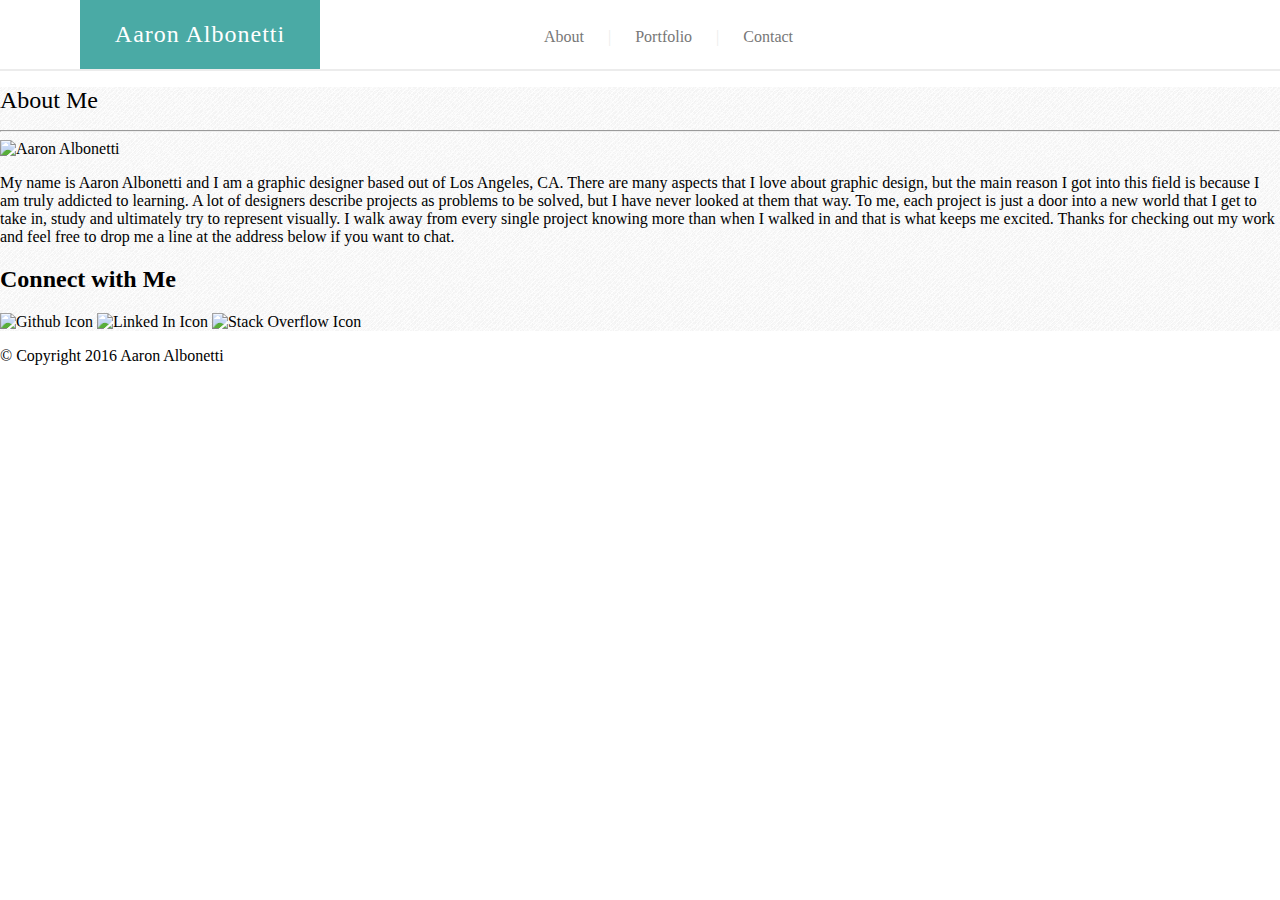
==== index.html @ 1297c606 "First Add" ====
<!DOCTYPE html>
	<html>
	<head>
		<title>My Porfolio</title>
		<link href="assets/css/reset.css" type="text/css" rel="stylesheet" />
		<link href="assets/css/style.css" type="text/css" rel="stylesheet" />
		<meta charset="UTF-8">
	</head>
	<body>

		<!-- Begin Header -->

		<header>
			<div id="site-name">
			<h1>Aaron Albonetti<h1>
			</div>
			<nav>
					<a href="about.html" >About</a>
					<a class="light">&#124;</a>
					<a href="portfolio.html">Portfolio</a>
					<a class="light">&#124;</a>
					<a href="contact.html">Contact</a>
			</nav>
		</header>

		<!-- End Header -->

		<!-- Begin Container -->

		<div id="container">

		<!-- Begin About Me Section -->

		<section id="about-me">
			<h1>About Me</h1>
			<hr>
				<img src="http://transit7.cargocollective.com/1/16/542893/9102425/aaron-webshot.jpg" alt="Aaron Albonetti" />
				<p>My name is Aaron Albonetti and I am a graphic designer based out of Los Angeles, CA. There are many aspects that I love about graphic design, but the main reason I got into this field is because I am truly addicted to learning. A lot of designers describe projects as problems to be solved, but I have never looked at them that way. To me, each project is just a door into a new world that I get to take in, study and ultimately try to represent visually. I walk away from every single project knowing more than when I walked in and that is what keeps me excited. Thanks for checking out my work and feel free to drop me a line at the address below if you want to chat.</p>
		</section>

		<!-- End About Me Section -->

		<!-- Begin Social Aside -->

		<aside id="social">
			<h2>Connect with Me</h2>
			<img src="https://cdn2.iconfinder.com/data/icons/micon-social-pack/512/github2-128.png" alt="Github Icon" />
			<img src="https://cdn0.iconfinder.com/data/icons/social-network-7/50/9-128.png" alt="Linked In Icon" />
			<img src="https://cdn0.iconfinder.com/data/icons/social-flat-rounded-rects/512/overflow-128.png" alt="Stack Overflow Icon" />
		</aside>

		<!-- End Social Aside -->

		</div>

		<!-- End Container -->

		<!-- Begin Footer -->

		<footer>
			<p>&copy; Copyright 2016 Aaron Albonetti</p>
		</footer>

		<!-- End Footer -->

	</body>
</html>
---- assets/css/style.css ----
* {
	box-sizing: border-box;
}

body {
	margin: 0;	
	padding: 0;
}

a {
	text-decoration: none;
}

header {
	background-color: #fff;
	border-bottom: 2px solid #ececec;
	margin: 0;
	padding: 0;
	width: 100%;
}

h1 {
	font-size: 24px;
	font-weight: normal;
}

#site-name {
  background-color: #4aaaa5;
  padding: 5px;
  font-family: 'Georgia', Times, Times New Roman, serif;
  letter-spacing: 1px;
  width: 240px;
  color: #fff;
  text-align: center;
  margin: 0 0 0 80px;
  display: inline-block;
}

nav {
	display: inline;
	margin: 0 0 0 200px;
}

nav a {
	margin-left: 20px;
	font-family: 'Georgia', Times, Times New Roman, serif;
	color: #777;
}

.light {
	color: #ececec;
}

#container {
	background-image: url(../images/debut-light.png);
}

#about-me img {
	width: 200px;
	height: auto;
}
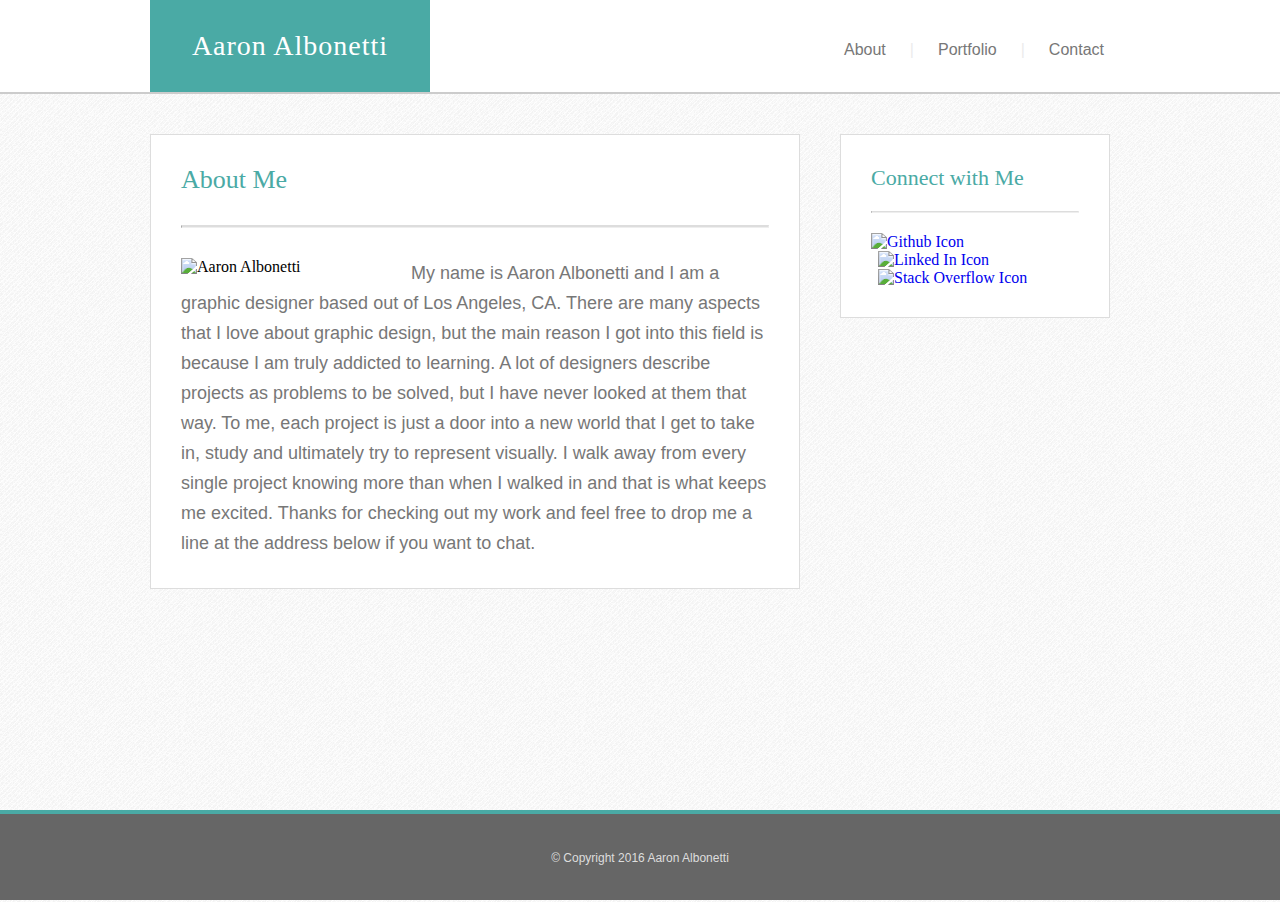
==== commit 15c1628d: "Completed Website" ====
--- a/index.html
+++ b/index.html
@@ -15,7 +15,7 @@
 			<h1>Aaron Albonetti<h1>
 			</div>
 			<nav>
-					<a href="about.html" >About</a>
+					<a href="index.html" >About</a>
 					<a class="light">&#124;</a>
 					<a href="portfolio.html">Portfolio</a>
 					<a class="light">&#124;</a>
@@ -25,15 +25,11 @@
 
 		<!-- End Header -->
 
-		<!-- Begin Container -->
-
-		<div id="container">
-
 		<!-- Begin About Me Section -->
 
 		<section id="about-me">
-			<h1>About Me</h1>
-			<hr>
+			<h2>About Me</h2>
+				<hr>
 				<img src="http://transit7.cargocollective.com/1/16/542893/9102425/aaron-webshot.jpg" alt="Aaron Albonetti" />
 				<p>My name is Aaron Albonetti and I am a graphic designer based out of Los Angeles, CA. There are many aspects that I love about graphic design, but the main reason I got into this field is because I am truly addicted to learning. A lot of designers describe projects as problems to be solved, but I have never looked at them that way. To me, each project is just a door into a new world that I get to take in, study and ultimately try to represent visually. I walk away from every single project knowing more than when I walked in and that is what keeps me excited. Thanks for checking out my work and feel free to drop me a line at the address below if you want to chat.</p>
 		</section>
@@ -43,17 +39,14 @@
 		<!-- Begin Social Aside -->
 
 		<aside id="social">
-			<h2>Connect with Me</h2>
-			<img src="https://cdn2.iconfinder.com/data/icons/micon-social-pack/512/github2-128.png" alt="Github Icon" />
-			<img src="https://cdn0.iconfinder.com/data/icons/social-network-7/50/9-128.png" alt="Linked In Icon" />
-			<img src="https://cdn0.iconfinder.com/data/icons/social-flat-rounded-rects/512/overflow-128.png" alt="Stack Overflow Icon" />
+			<h3>Connect with Me</h3>
+			<hr>
+			<a href="https://github.com/ajalbonetti" target="_blank"><img src="https://cdn2.iconfinder.com/data/icons/micon-social-pack/512/github2-128.png" alt="Github Icon" /></a>
+			<a href="https://www.linkedin.com/in/aaron-albonetti-5ab97075" target="_blank"><img class="margin-left" src="https://cdn0.iconfinder.com/data/icons/social-network-7/50/9-128.png" alt="Linked In Icon" /></a>
+			<a href="http://stackoverflow.com/users/6492005/aarona" target="_blank"><img class="margin-left" src="https://cdn0.iconfinder.com/data/icons/social-flat-rounded-rects/512/overflow-128.png" alt="Stack Overflow Icon" /></a>
 		</aside>
 
 		<!-- End Social Aside -->
-
-		</div>
-
-		<!-- End Container -->
 
 		<!-- Begin Footer -->
 
--- a/assets/css/style.css
+++ b/assets/css/style.css
@@ -2,60 +2,256 @@
 	box-sizing: border-box;
 }
 
+html {
+	position: relative;
+	min-height: 100%;
+}
+
 body {
-	margin: 0;	
-	padding: 0;
+	margin: 0 0 100px 0;	
+	padding: 0;
+	background-image: url("../images/debut-light.png");
 }
 
 a {
 	text-decoration: none;
+	font-size: 16px;
+}
+
+nav a:hover {
+	background-color: #4aaaa5;
+	color: #fff;
+	padding: 10px;
 }
 
 header {
 	background-color: #fff;
-	border-bottom: 2px solid #ececec;
+	border-bottom: 2px solid #ccc;
 	margin: 0;
 	padding: 0;
 	width: 100%;
+	clear: both
 }
 
 h1 {
-	font-size: 24px;
+	font-size: 28px;
+	font-family: 'Georgia', Times, Times New Roman, serif;
 	font-weight: normal;
+	padding: 0;
+	margin: 0;
+}
+
+h2 {
+	font-size: 26px;
+	font-family: 'Georgia', Times, Times New Roman, serif;
+	font-weight: normal;
+	padding: 0;
+	margin: 30px 0 0 30px;
+	color: #4aaaa5;
+}
+
+h3 {
+	font-size: 22px;
+	font-family: 'Georgia', Times, Times New Roman, serif;
+	font-weight: lighter;
+	color: #4aaaa5;
+	margin: 0;
+	}
+
+p {
+	font-family: 'Arial', Helvetica-Neue, Helvetica, sans-serif;
+	font-size: 18px;
+	font-weight: 100;
+	line-height: 30px;
+	color: #777;
+	width: auto;
+	padding: 0;
+	margin: 0 30px 30px 30px;
+}
+
+hr {
+	border-top: 2px solid #ddd;
+	margin: 30px;
+}
+
+nav {
+	display: inline;
+	margin: 0 0 0 400px;
+}
+
+nav a {
+	padding: 10px;
+	font-family: 'Arial', Helvetica-Neue, Helvetica, sans-serif;
+	color: #777;
+}
+
+form p {
+	margin: 0 0 0 30px;
+}
+
+form {
+	width: 100%;
+}
+
+input[type="text"] {
+	width: 590px;
+	padding: 10px;
+	margin: 0 30px 10px 30px;
+	font-family: 'Arial', Helvetica-Neue, Helvetica, sans-serif;
+	font-size: 16px;
+	font-weight: 100;
+	color: #ddd;
+	border: 1px solid #ddd;
+}
+
+textarea {
+	width: 590px;
+	padding: 0;
+	margin: 0 30px 30px 30px;
+	height: 200px;
+	border: 1px solid #ddd;
+}
+
+.btn-style{
+	margin: 0 0 30px 30px;
+	font-size : 18px;
+	font-family: 'Arial', Helvetica-Neue, Helvetica, sans-serif;
+	color : #fff;
+	padding : 10px 30px 10px 30px;
+	background : #4aaaa5;
+	border : solid 0px #ffffff;
+
 }
 
 #site-name {
   background-color: #4aaaa5;
-  padding: 5px;
-  font-family: 'Georgia', Times, Times New Roman, serif;
+  padding: 30px;
   letter-spacing: 1px;
-  width: 240px;
+  width: 280px;
   color: #fff;
   text-align: center;
-  margin: 0 0 0 80px;
+  margin: 0 0 0 150px;
   display: inline-block;
 }
 
-nav {
-	display: inline;
-	margin: 0 0 0 200px;
-}
-
-nav a {
-	margin-left: 20px;
-	font-family: 'Georgia', Times, Times New Roman, serif;
-	color: #777;
-}
 
 .light {
 	color: #ececec;
 }
 
-#container {
-	background-image: url(../images/debut-light.png);
-}
+.light:hover {
+	background-color: #fff;
+	color: #ececec;
+}
+
+
+#about-me {
+	margin: 40px 0 40px 150px;
+	background-color: #fff;
+	padding: 0;
+	width: 650px;
+	display: inline-block;
+	border: 1px solid #ddd;
+}
+
 
 #about-me img {
 	width: 200px;
 	height: auto;
-}
+	float: left;
+	margin: 0 30px 0 30px;
+}
+
+
+#social {
+    background-color: #fff;
+    width: 270px;
+    display: inline-block;
+    padding: 30px;
+    margin: 40px 120px 0 40px;
+    float: right;
+    position: absolute;
+    border: 1px solid #ddd;
+}
+
+#social img {
+	width: 62px;
+	height: 62px;
+	padding: 0;
+}
+
+.margin-left {
+	margin: 0 0 0 7px;
+}
+
+#social hr {
+	border-top: 1px solid #ddd;
+	margin: 20px 0 20px 0;
+}
+
+#portfolio {
+	margin: 40px 0 40px 150px;
+	background-color: #fff;
+	padding: 0;
+	width: 650px;
+	display: inline-block;
+	border: 1px solid #ddd;
+}
+
+#portfolio img {
+	width: 275px;
+	height: 205px;
+}
+
+#portfolio div {
+	position: relative;
+	float: left;
+	margin: 0 10px 30px 30px;
+	display: inline-block;
+
+}
+
+#portfolio h3 {
+	position: absolute;
+	bottom: 14px;
+	width: 275px;
+	background-color: #4aaaa5;
+	text-align: center;
+	padding: 18px;
+	margin: 0;
+	color: white;
+}
+
+#contact {
+	margin: 40px 0 40px 150px;
+	background-color: #fff;
+	padding: 0;
+	width: 650px;
+	display: inline-block;
+	border: 1px solid #ddd;
+}
+
+
+footer {
+	background-color: #666;
+	height: 90px;
+	margin: 0;
+	padding: 0;
+	clear: both;
+	border-top: 4px solid #4aaaa5;
+	position: absolute;
+    left: 0;
+    bottom: 0;
+    height: 90px;
+    width: 100%;
+	}
+
+footer p {
+	font-size: 12px;
+	color: #ddd;
+	text-align: center;
+	padding: 38px;
+	margin: 0;
+	line-height: 12px;
+}
+
